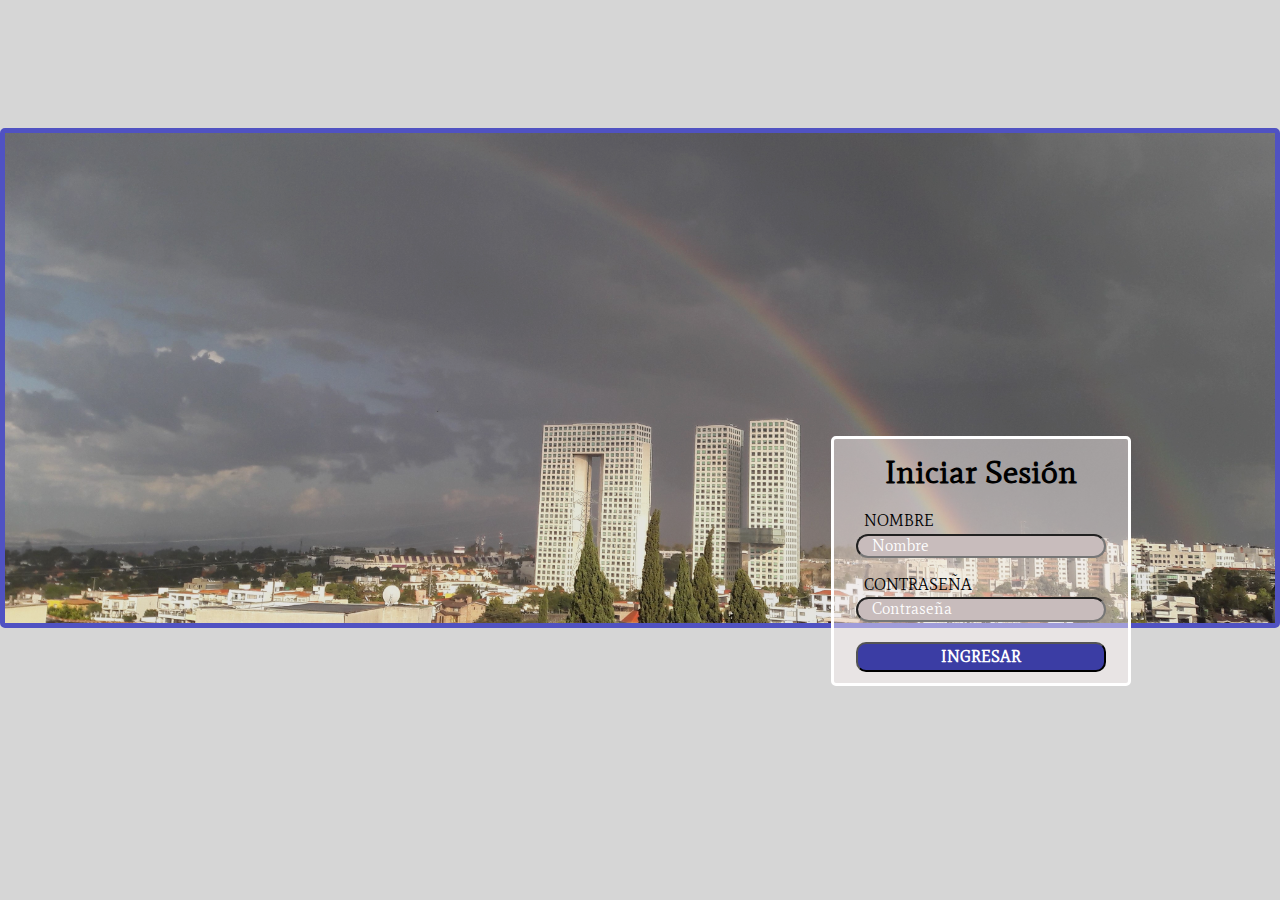
==== HTML/index.html @ eaf68379 "terminando index" ====
<!DOCTYPE html>
<html lang="en">
<head>
    <meta charset="UTF-8">
    <meta name="viewport" content="width=device-width, initial-scale=1.0">
    <meta http-equiv="X-UA-Compatible" content="ie=edge">
    <link href="https://fonts.googleapis.com/css?family=Mate|Trocchi&display=swap" rel="stylesheet">
    <link rel="stylesheet" href="/CSS/normalize.css">
    <link rel="stylesheet" href="/CSS/index.css">
    <title>Inicio Sesión</title>
</head>
<body>
    <main class="login">
        <div class="inicio-sesion">
            <form>
                <h1>Iniciar Sesión</h1>
                
                <H3 class="advertencia">NO DISPONIBLE PARA USO EN CELULAR</H3>
                <label for="nombre">NOMBRE</label>
                <input type="text" id="nombre" placeholder="   Nombre">
                <label for="contraseña">CONTRASEÑA</label>
                <input type="password" id="contraseña" placeholder="   Contraseña">
            </form>
            <input type="submit"  class="btn-ingresar" value="Ingresar">
        </div>
    </main>
</body>
</html>
---- CSS/index.css ----
:root {
    --azul1: #3B3DA4;
    --azul2: #5052C2;
    --azul3: #7577D0;
    --gris: #BCBCBC;
    --beige: #D6D6D6; 
}

html {
  box-sizing: border-box;
}
*, *:before, *:after {
  box-sizing: inherit;
}
body{
    background-color: var(--beige);
    font-family: 'Mate', serif;
}
img{
    max-width: 100%;
}
h1{
    margin-top: 15px;
    color: black;
    text-align: center;
}
main{
    margin-top: 10%;
    height: 500px;
    background-image: url(/img/fondo.jpg);
    background-position: center;
    background-size: cover;
    border: 5px solid var(--azul2);
    border-radius: 5px;
    position: relative;
}
main::after{/*----como una capa de color opaco encima de foto main*/
    content: '';
    background-color: rgba(0, 0, 0, .1);
    position: absolute;
    top: 0;
    left: 0;
    right: 0;
    bottom: 0;
}
label{
    display: none;
    margin: 18px 0 3px 30px;
}
input{
    display: none;
    margin: 0 auto;
    width: 250px;
    border-radius: 15px;
    background-color: rgb(200, 188, 188);   
}
::-webkit-input-placeholder { color: white; } /*para cambiar de color los placeholder*/

.btn-ingresar{
    margin-top: 20px;
    height: 30px;
    border-radius: 10px;
    background-color: var(--azul1);
    color: white;
    text-transform: uppercase;
    font-weight: bold;
}
.inicio-sesion{
    margin: 100px 0 0 20px;
    position: relative;
    z-index: 1;
    background-color: rgba(255, 246, 246, 0.450);
    width: 300px;
    height: 250px;
    border: solid 3px white;
    border-radius: 5px;
}
@media (min-width: 970px){
    .inicio-sesion{
        margin-top: 303px;
        margin-left: 65%;
    }

}    
@media (min-width: 420px){
    .advertencia{
        display: none;

    }
    label, input{
        display: block;
    }
}
.advertencia{
    text-align: center;
    color: red;
}
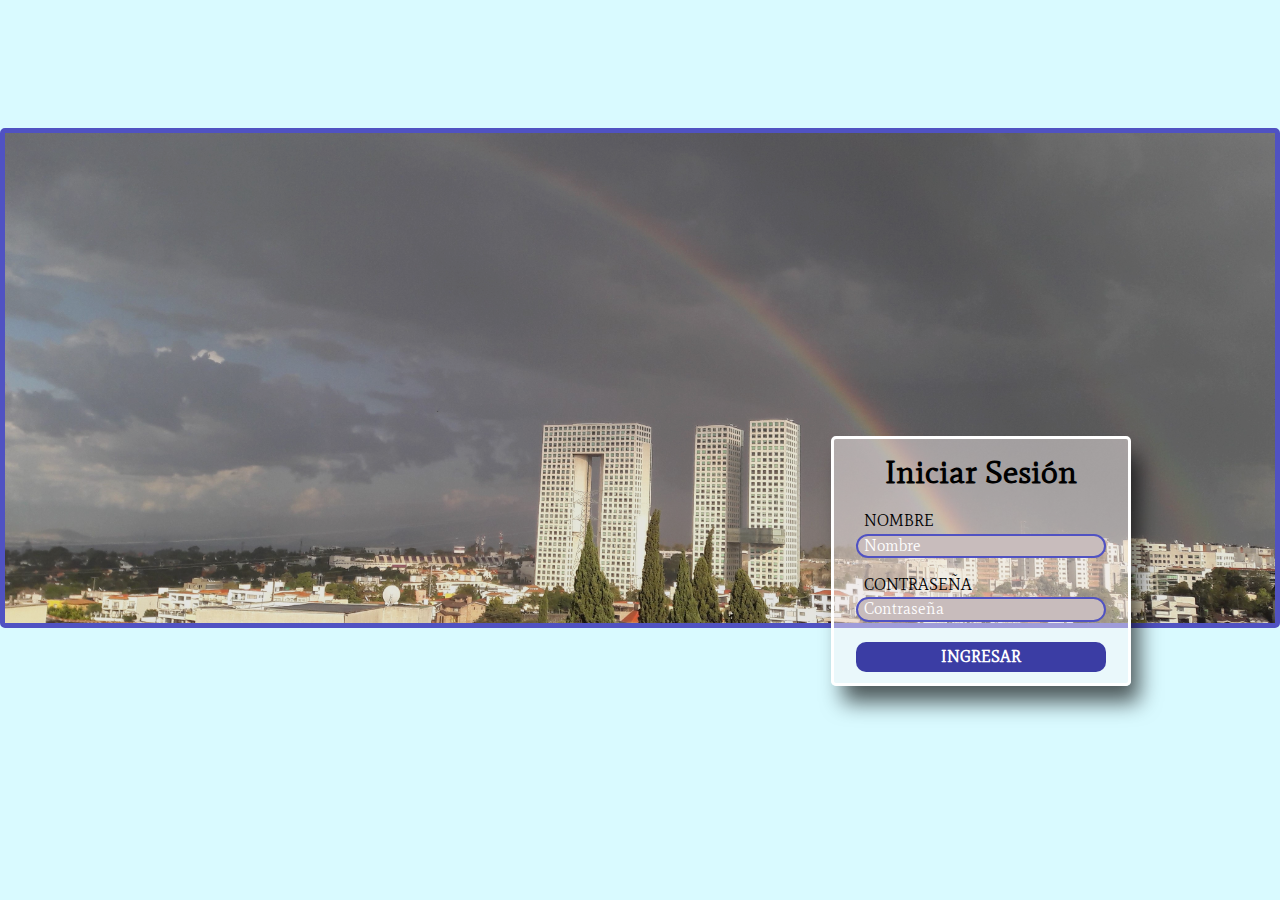
==== commit 48270fb8: "index terminado" ====
--- a/HTML/index.html
+++ b/HTML/index.html
@@ -17,9 +17,9 @@
                 
                 <H3 class="advertencia">NO DISPONIBLE PARA USO EN CELULAR</H3>
                 <label for="nombre">NOMBRE</label>
-                <input type="text" id="nombre" placeholder="   Nombre">
+                <input type="text" id="nombre" placeholder=" Nombre">
                 <label for="contraseña">CONTRASEÑA</label>
-                <input type="password" id="contraseña" placeholder="   Contraseña">
+                <input type="password" id="contraseña" placeholder=" Contraseña">
             </form>
             <input type="submit"  class="btn-ingresar" value="Ingresar">
         </div>
--- a/CSS/index.css
+++ b/CSS/index.css
@@ -2,8 +2,14 @@
     --azul1: #3B3DA4;
     --azul2: #5052C2;
     --azul3: #7577D0;
+    --azul4: #ecfcff;
     --gris: #BCBCBC;
-    --beige: #D6D6D6; 
+    --beige: #D6D6D6;
+    /*paleta de otras combinaciones*/
+    --azulp1: #00204a;
+    --azulp2: #005792;
+    --azulp3: #d9faff;
+    --orange: #fd5f00;
 }
 
 html {
@@ -13,7 +19,7 @@
   box-sizing: inherit;
 }
 body{
-    background-color: var(--beige);
+    background-color: var(--azulp3);
     font-family: 'Mate', serif;
 }
 img{
@@ -24,7 +30,7 @@
     color: black;
     text-align: center;
 }
-main{
+.login{
     margin-top: 10%;
     height: 500px;
     background-image: url(/img/fondo.jpg);
@@ -34,7 +40,7 @@
     border-radius: 5px;
     position: relative;
 }
-main::after{/*----como una capa de color opaco encima de foto main*/
+.login::after{/*----como una capa de color opaco encima de foto .login*/
     content: '';
     background-color: rgba(0, 0, 0, .1);
     position: absolute;
@@ -51,6 +57,7 @@
     display: none;
     margin: 0 auto;
     width: 250px;
+    border: solid 2px var(--azul2);
     border-radius: 15px;
     background-color: rgb(200, 188, 188);   
 }
@@ -64,6 +71,11 @@
     color: white;
     text-transform: uppercase;
     font-weight: bold;
+    cursor: pointer;
+    border-width: 0px;
+}
+.btn-ingresar:focus{
+ 
 }
 .inicio-sesion{
     margin: 100px 0 0 20px;
@@ -74,6 +86,10 @@
     height: 250px;
     border: solid 3px white;
     border-radius: 5px;
+    -webkit-box-shadow: 10px 18px 21px -2px rgba(0,0,0,0.65);
+    -moz-box-shadow: 10px 18px 21px -2px rgba(0,0,0,0.65);
+    box-shadow: 10px 18px 21px -2px rgba(0,0,0,0.65);
+
 }
 @media (min-width: 970px){
     .inicio-sesion{
@@ -82,7 +98,7 @@
     }
 
 }    
-@media (min-width: 420px){
+@media (min-width: 814px){
     .advertencia{
         display: none;
 
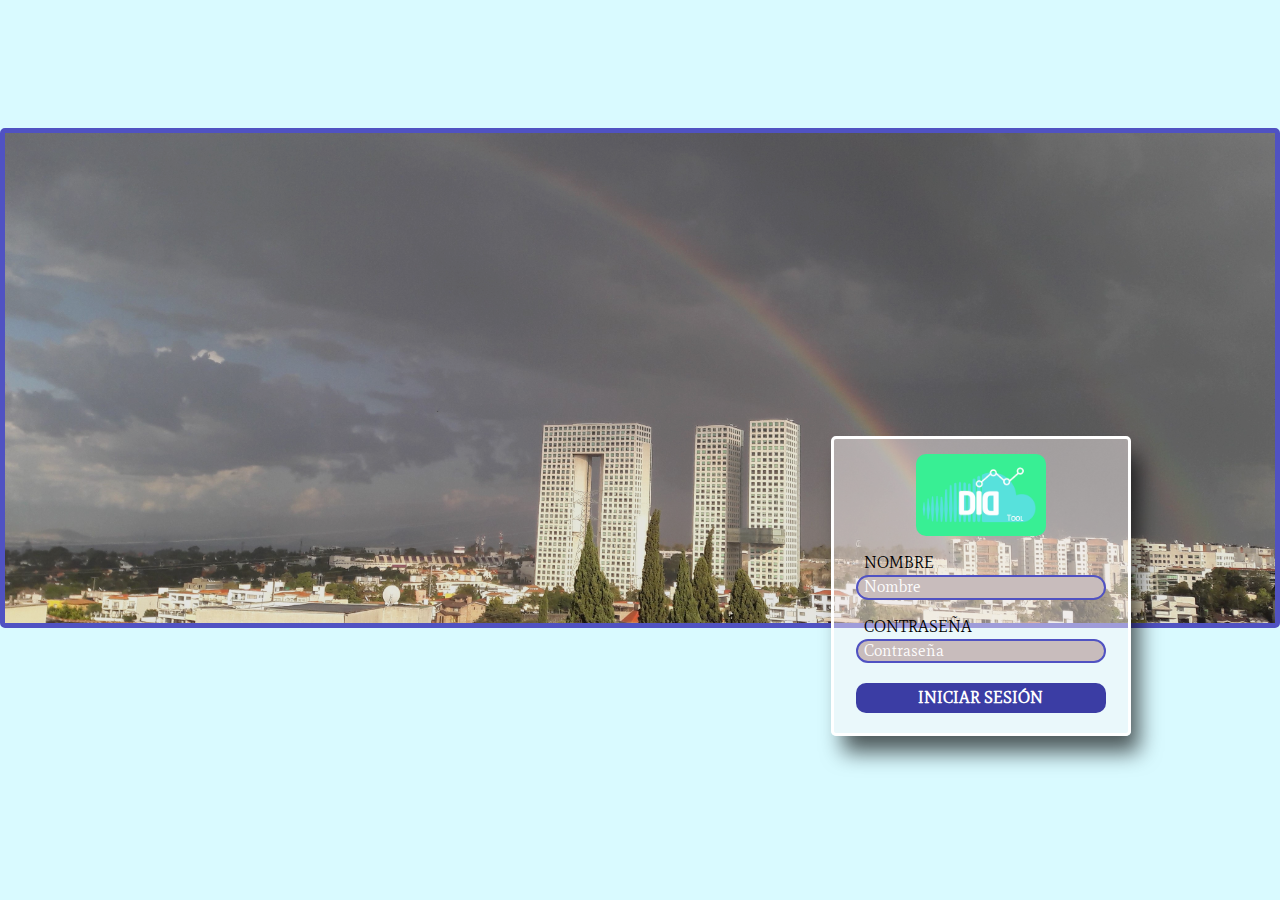
==== commit bfdbb6ad: "resubiendo para actualizar" ====
--- a/HTML/index.html
+++ b/HTML/index.html
@@ -13,15 +13,15 @@
     <main class="login">
         <div class="inicio-sesion">
             <form>
-                <h1>Iniciar Sesión</h1>
+                <img src="../img/did Logo 2.png" class="logo" alt="logo">
                 
                 <H3 class="advertencia">NO DISPONIBLE PARA USO EN CELULAR</H3>
                 <label for="nombre">NOMBRE</label>
-                <input type="text" id="nombre" placeholder=" Nombre">
+                <input type="text" id="nombre" placeholder=" Nombre" required>
                 <label for="contraseña">CONTRASEÑA</label>
-                <input type="password" id="contraseña" placeholder=" Contraseña">
+                <input type="password" id="contraseña" placeholder=" Contraseña" required>
             </form>
-            <input type="submit"  class="btn-ingresar" value="Ingresar">
+            <input type="submit"  class="btn-ingresar" value="Iniciar Sesión">
         </div>
     </main>
 </body>
--- a/CSS/index.css
+++ b/CSS/index.css
@@ -74,16 +74,21 @@
     cursor: pointer;
     border-width: 0px;
 }
-.btn-ingresar:focus{
- 
+.logo{
+    width: 130px;
+    border-radius: 10px;
+    display: block;
+    margin: 0 auto;
+    
 }
 .inicio-sesion{
+    padding-top: 15px;
     margin: 100px 0 0 20px;
     position: relative;
     z-index: 1;
     background-color: rgba(255, 246, 246, 0.450);
     width: 300px;
-    height: 250px;
+    height: 300px;
     border: solid 3px white;
     border-radius: 5px;
     -webkit-box-shadow: 10px 18px 21px -2px rgba(0,0,0,0.65);
